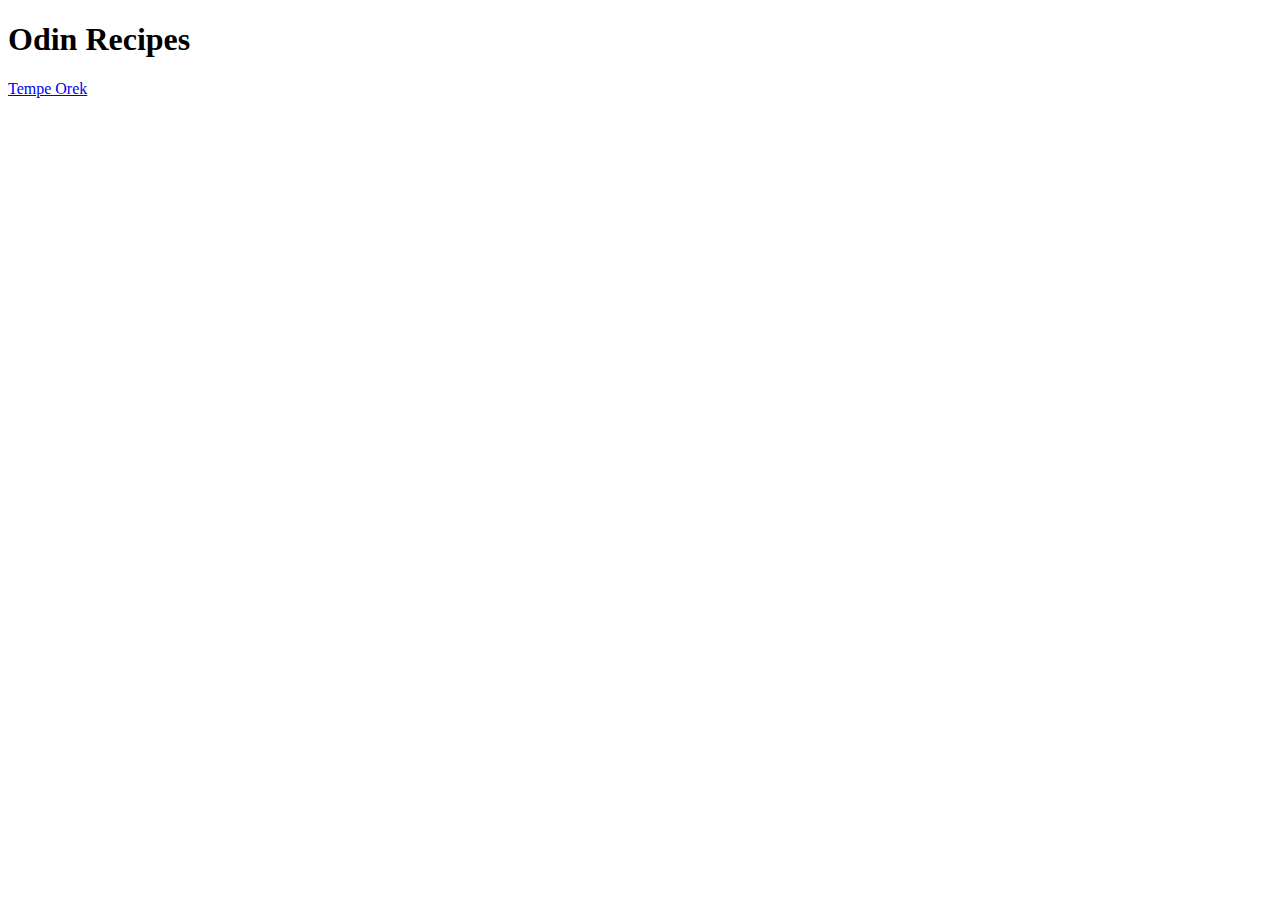
==== index.html @ 7d04118a "add tempe orek ingredient" ====
<!DOCTYPE html>

<html lang="en">

    <head>
        <meta charset="utf-8">
        <title>Homepage - Odin Recipes</title>
    </head>

    <body>
        <h1>Odin Recipes</h1>
        <a href="./recipes/Tempe-Orek.html">Tempe Orek</a>

    </body>
</html>
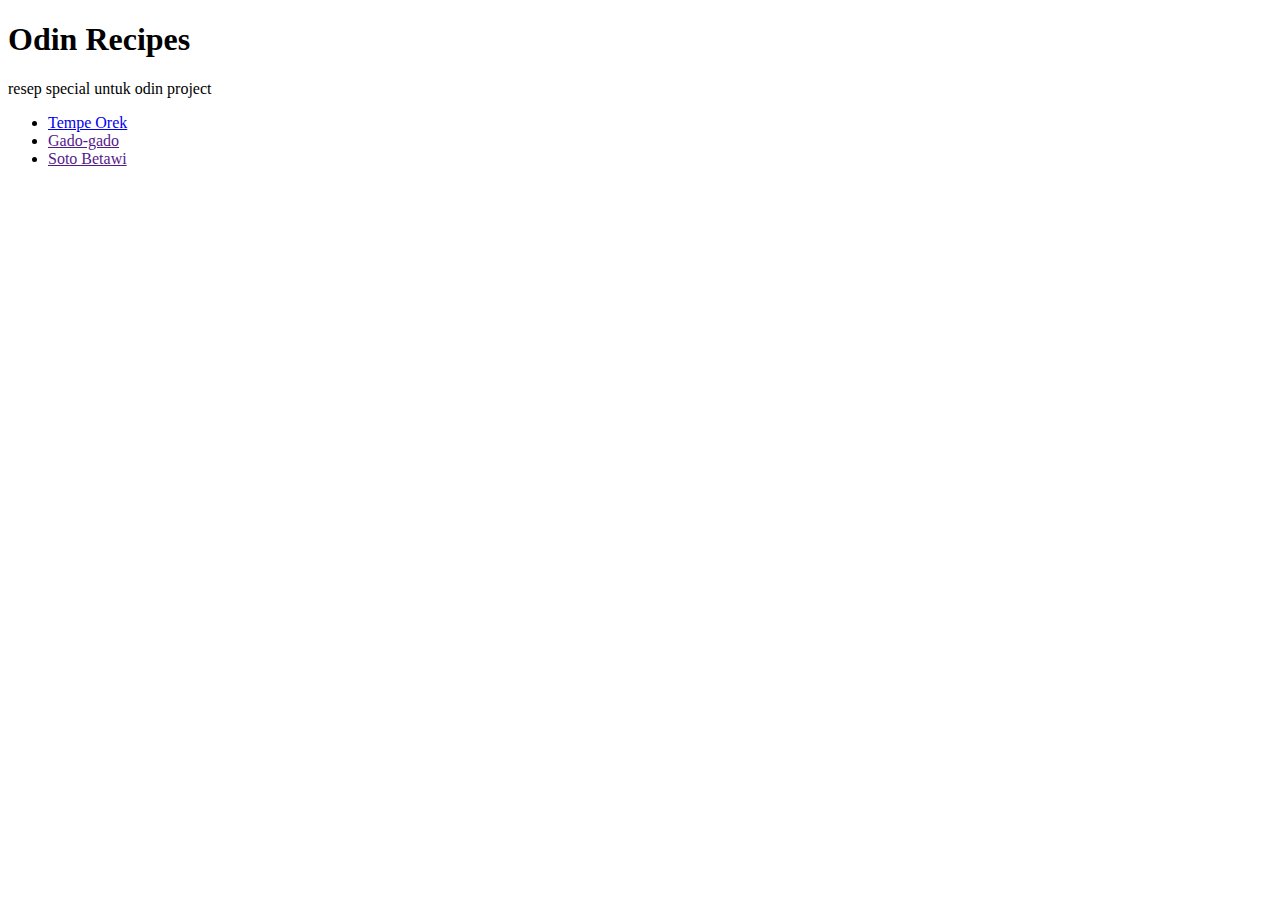
==== commit 37b8b1c8: "add Gado-gado.html and soto-betawi.html" ====
--- a/index.html
+++ b/index.html
@@ -9,7 +9,11 @@
 
     <body>
         <h1>Odin Recipes</h1>
-        <a href="./recipes/Tempe-Orek.html">Tempe Orek</a>
-
+            <p>resep special untuk odin project</p>
+        <ul>
+        <li><a href="./recipes/Tempe-Orek.html">Tempe Orek</a></li>
+        <li><a href="">Gado-gado</a></li>
+        <li><a href="">Soto Betawi</a></li>
+        </ul>
     </body>
 </html>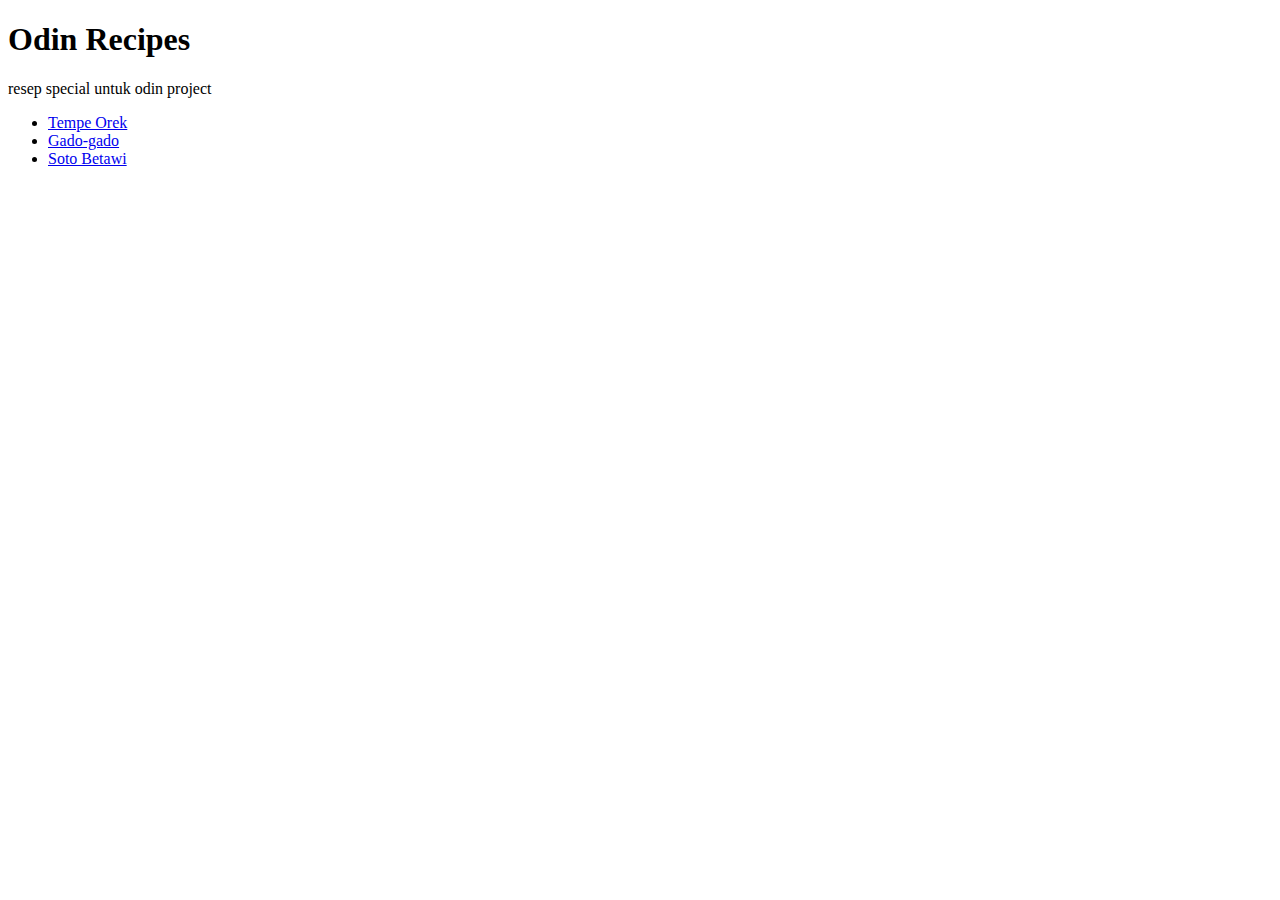
==== commit dd664f40: "add soto betawi recipes" ====
--- a/index.html
+++ b/index.html
@@ -12,8 +12,8 @@
             <p>resep special untuk odin project</p>
         <ul>
         <li><a href="./recipes/Tempe-Orek.html">Tempe Orek</a></li>
-        <li><a href="">Gado-gado</a></li>
-        <li><a href="">Soto Betawi</a></li>
+        <li><a href="./recipes/Gado-gado.html">Gado-gado</a></li>
+        <li><a href="./recipes/soto-betawi.html">Soto Betawi</a></li>
         </ul>
     </body>
 </html>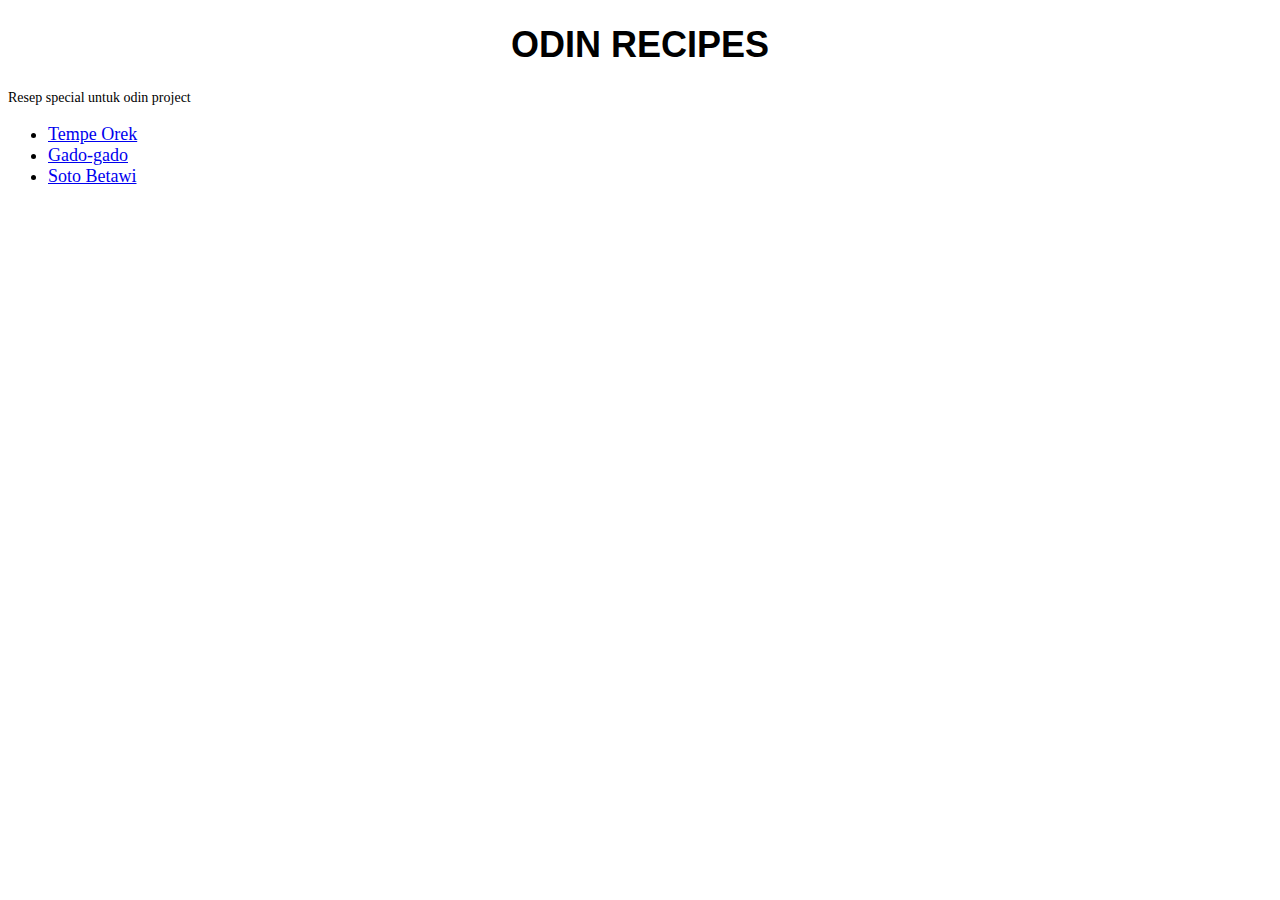
==== commit 967f2f01: "Add basic CSS" ====
--- a/index.html
+++ b/index.html
@@ -5,12 +5,13 @@
     <head>
         <meta charset="utf-8">
         <title>Homepage - Odin Recipes</title>
+        <link rel="stylesheet" href="style.css">
     </head>
 
     <body>
-        <h1>Odin Recipes</h1>
-            <p>resep special untuk odin project</p>
-        <ul>
+        <h1>ODIN RECIPES</h1>
+            <p>Resep special untuk odin project</p>
+        <ul class="utama">
         <li><a href="./recipes/Tempe-Orek.html">Tempe Orek</a></li>
         <li><a href="./recipes/Gado-gado.html">Gado-gado</a></li>
         <li><a href="./recipes/soto-betawi.html">Soto Betawi</a></li>
--- a/style.css
+++ b/style.css
@@ -0,0 +1,16 @@
+h1 {
+    text-align: center;
+    font-family: Arial, Helvetica, sans-serif;
+    font-size: 36px;
+}
+
+p {
+    font-size: 14px;
+}
+
+.gambar-utama {
+    width: fit-content;
+}
+.utama {
+    font-size: 18px;
+}